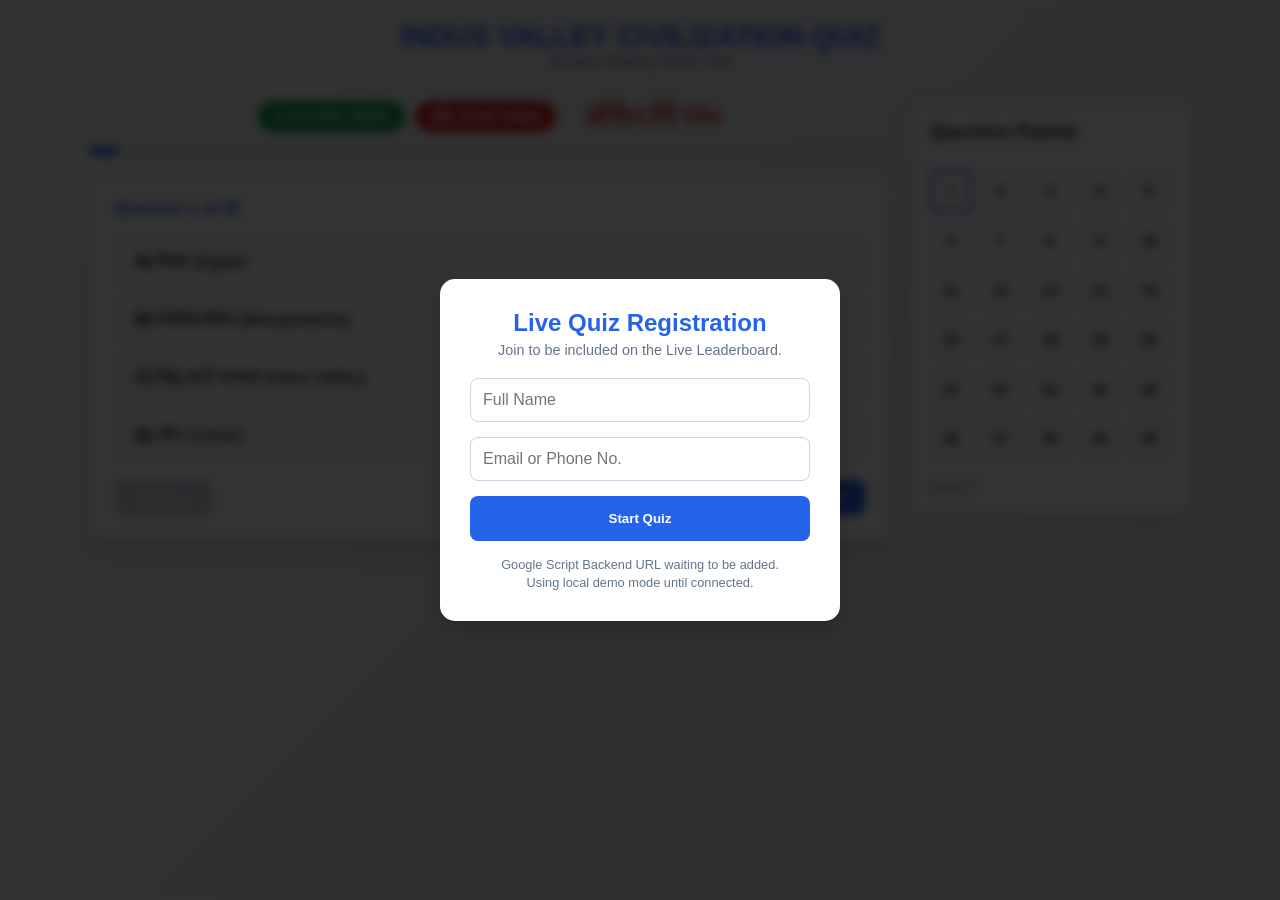
==== ivc-quiz.html @ 64848a7a "Add files via upload" ====
﻿<!DOCTYPE html>
<html lang="en">

<head>
    <meta charset="UTF-8">
    <meta name="viewport" content="width=device-width, initial-scale=1.0">
    <title>Indus Valley Civilization Quiz</title>
    <style>
        :root {
            --primary: #2563eb;
            --primary-dark: #1e40af;
            --success: #16a34a;
            --danger: #dc2626;
            --bg-gradient: linear-gradient(135deg, #f8fafc 0%, #e2e8f0 100%);
            --card-bg: #ffffff;
            --text-main: #1e293b;
            --text-muted: #64748b;
        }

        * {
            box-sizing: border-box;
            margin: 0;
            padding: 0;
            font-family: 'Segoe UI', sans-serif;
        }

        body {
            background: var(--bg-gradient);
            min-height: 100vh;
            display: flex;
            flex-direction: column;
            align-items: center;
            padding: 20px;
            color: var(--text-main);
        }

        header {
            text-align: center;
            margin-bottom: 20px;
            width: 100%;
            max-width: 1100px;
        }

        h1 {
            color: var(--primary);
            font-size: 1.8rem;
            text-transform: uppercase;
        }

        .subtitle {
            color: var(--text-muted);
            font-size: 1rem;
            margin-bottom: 10px;
        }

        /* Main Layout */
        .main-wrapper {
            display: flex;
            gap: 20px;
            width: 100%;
            max-width: 1200px;
            flex-wrap: wrap;
            justify-content: center;
        }

        /* Quiz Section */
        .quiz-section {
            flex: 1;
            min-width: 350px;
            max-width: 800px;
        }

        /* Right Palette Section */
        .palette-section {
            width: 280px;
            background: var(--card-bg);
            border-radius: 15px;
            padding: 20px;
            box-shadow: 0 4px 15px rgba(0, 0, 0, 0.1);
            height: fit-content;
        }

        .palette-grid {
            display: grid;
            grid-template-columns: repeat(5, 1fr);
            gap: 8px;
            margin-top: 15px;
        }

        .palette-btn {
            aspect-ratio: 1;
            border: 1px solid #e2e8f0;
            background: #f8fafc;
            border-radius: 6px;
            cursor: pointer;
            font-size: 0.8rem;
            font-weight: bold;
            display: flex;
            align-items: center;
            justify-content: center;
        }

        .palette-btn.active {
            border: 2px solid var(--primary);
            color: var(--primary);
        }

        .palette-btn.visited {
            background: #e2e8f0;
        }

        .palette-btn.correct {
            background: var(--success);
            color: white;
            border: none;
        }

        .palette-btn.wrong {
            background: var(--danger);
            color: white;
            border: none;
        }

        /* Timer Controls */
        .timer-controls {
            display: flex;
            gap: 10px;
            justify-content: center;
            margin-bottom: 15px;
        }

        .control-btn {
            padding: 8px 16px;
            border-radius: 20px;
            border: none;
            cursor: pointer;
            font-weight: bold;
            color: white;
            transition: opacity 0.2s;
        }

        .btn-start {
            background: var(--success);
        }

        .btn-stop {
            background: var(--danger);
        }

        /* Card Styles */
        .quiz-card {
            background: var(--card-bg);
            border-radius: 15px;
            box-shadow: 0 10px 25px rgba(0, 0, 0, 0.1);
            padding: 25px;
            margin-bottom: 20px;
        }

        .progress-bar {
            height: 8px;
            background: #e2e8f0;
            border-radius: 4px;
            margin-bottom: 20px;
            overflow: hidden;
        }

        #progress-fill {
            height: 100%;
            background: var(--primary);
            width: 0%;
            transition: 0.3s;
        }

        .question-hindi {
            font-size: 1.3rem;
            margin-bottom: 10px;
            line-height: 1.4;
        }

        .question-english {
            font-size: 1rem;
            color: var(--text-muted);
            font-style: italic;
            margin-bottom: 20px;
        }

        .options-grid {
            display: grid;
            gap: 10px;
        }

        .option-btn {
            background: #f8fafc;
            border: 2px solid #e2e8f0;
            padding: 12px 18px;
            border-radius: 10px;
            cursor: pointer;
            text-align: left;
            font-size: 1.05rem;
            transition: 0.2s;
        }

        .option-btn:hover:not(:disabled) {
            border-color: var(--primary);
            background: #eff6ff;
        }

        .option-btn.correct {
            background: #dcfce7 !important;
            border-color: var(--success) !important;
        }

        .option-btn.wrong {
            background: #fee2e2 !important;
            border-color: var(--danger) !important;
        }

        #explanation {
            margin-top: 20px;
            padding: 15px;
            background: #f0f7ff;
            border-left: 4px solid var(--primary);
            display: none;
            animation: fadeIn 0.4s;
        }

        .nav-footer {
            display: flex;
            justify-content: space-between;
            margin-top: 20px;
        }

        .nav-btn {
            padding: 10px 20px;
            border: none;
            border-radius: 8px;
            background: var(--primary);
            color: white;
            cursor: pointer;
            font-weight: bold;
        }

        .nav-btn:disabled {
            background: #cbd5e1;
            cursor: not-allowed;
        }

        @keyframes fadeIn {
            from {
                opacity: 0;
            }

            to {
                opacity: 1;
            }
        }

        #result-screen {
            display: none;
            text-align: center;
        }

        /* Registration Overlay & Leaderboard Styles */
        .registration-overlay {
            position: fixed;
            top: 0;
            left: 0;
            width: 100%;
            height: 100%;
            background: rgba(0, 0, 0, 0.8);
            backdrop-filter: blur(5px);
            display: flex;
            align-items: center;
            justify-content: center;
            z-index: 1000;
            transition: opacity 0.3s;
        }

        .registration-box {
            background: var(--card-bg);
            padding: 30px;
            border-radius: 15px;
            width: 90%;
            max-width: 400px;
            text-align: center;
            box-shadow: 0 10px 25px rgba(0, 0, 0, 0.2);
        }

        .registration-box input {
            width: 100%;
            padding: 12px;
            margin-bottom: 15px;
            border: 1px solid #cbd5e1;
            border-radius: 8px;
            font-size: 1rem;
            color: var(--text-main);
        }

        .registration-box input:focus {
            outline: none;
            border-color: var(--primary);
        }

        .lb-container {
            margin-top: 30px;
            text-align: left;
            border-top: 2px solid #e2e8f0;
            padding-top: 20px;
        }

        .lb-item {
            display: flex;
            justify-content: space-between;
            padding: 10px;
            border-bottom: 1px solid #f1f5f9;
        }

        .lb-item:nth-child(even) {
            background: #f8fafc;
        }

        .rank-1 {
            font-weight: bold;
            color: #fbbf24;
        }

        /* Gold */
        .rank-2 {
            font-weight: bold;
            color: #94a3b8;
        }

        /* Silver */
        .rank-3 {
            font-weight: bold;
            color: #b45309;
        }

        /* Bronze */
    </style>
</head>

<body>
    <div id="registration-overlay" class="registration-overlay">
        <div class="registration-box">
            <h2 style="color: var(--primary); margin-bottom: 5px;">Live Quiz Registration</h2>
            <p style="color: var(--text-muted); margin-bottom: 20px; font-size: 0.9rem;">Join to be included on the Live
                Leaderboard.</p>
            <form id="reg-form">
                <input type="text" id="reg-name" placeholder="Full Name" required>
                <input type="text" id="reg-contact" placeholder="Email or Phone No." required>
                <button type="submit" id="reg-submit" class="nav-btn" style="width: 100%; height: 45px;">Start
                    Quiz</button>
            </form>
            <div id="reg-loader" style="display: none; margin-top: 15px; color: var(--primary); font-weight: bold;">
                Connecting to database... â³</div>
            <div id="reg-error" style="color: var(--danger); margin-top: 10px; display: none;">Error registering. Try
                again.</div>
            <p style="font-size: 0.8rem; color: var(--text-muted); margin-top: 15px; line-height: 1.4;">Google Script
                Backend URL waiting to be added.<br>Using local demo mode until connected.</p>
        </div>
    </div>
    <header>
        <h1>Indus Valley Civilization Quiz</h1>
        <div class="subtitle">Ancient History Mock Test</div>
    </header>

    <div class="main-wrapper">
        <div class="quiz-section">
            <div class="timer-controls">
                <button class="control-btn btn-start" onclick="startTimer()">â–¶ START TIMER</button>
                <button class="control-btn btn-stop" onclick="stopTimer()">â¸ STOP TIMER</button>
                <div style="font-size: 1.5rem; font-weight: bold; margin-left: 20px; color: var(--danger);">
                    â±ï¸ <span id="timer-sec">15</span>s
                </div>
            </div>

            <div class="progress-bar">
                <div id="progress-fill"></div>
            </div>

            <div class="quiz-card" id="quiz-box">
                <div style="font-weight: bold; color: var(--primary); margin-bottom: 10px;" id="q-count">Question 1 of
                    40</div>
                <div class="question-hindi" id="q-hindi"></div>
                <div class="question-english" id="q-english"></div>

                <div class="options-grid" id="options-box"></div>

                <div id="explanation">
                    <strong>Explanation:</strong>
                    <p id="exp-text" style="margin-top: 5px;"></p>
                </div>

                <div class="nav-footer">
                    <button class="nav-btn" id="prev-btn" onclick="prevQ()">Previous</button>
                    <button class="nav-btn" id="next-btn" onclick="nextQ()">Next</button>
                </div>
            </div>

            <div class="quiz-card" id="result-screen">
                <h2>Quiz Completed!</h2>
                <h1 style="font-size: 4rem; margin: 20px 0; color: var(--primary);" id="final-score">0 / 40</h1>
                <p>Total Questions: 40</p>

                <div class="lb-container">
                    <h3 style="margin-bottom: 15px; text-align: center; color: var(--text-main);">ðŸ† Live Leaderboard
                    </h3>
                    <div id="lb-loading"
                        style="text-align: center; color: var(--text-muted); padding: 10px; display: none;">Fetching
                        scores... â³</div>
                    <div id="lb-list"></div>
                </div>

                <button class="nav-btn" style="margin-top: 25px; width: 100%;" onclick="location.reload()">Restart
                    Quiz</button>
            </div>
        </div>

        <div class="palette-section">
            <h3 style="border-bottom: 2px solid #eee; padding-bottom: 10px;">Question Palette</h3>
            <div class="palette-grid" id="palette"></div>
            <div style="margin-top: 20px; font-size: 0.8rem; color: var(--text-muted);">
                <p>Score: <span id="live-score">0</span></p>
            </div>
        </div>
    </div>

    <script>
        // Data truncated for brevity in code view but included in the logic
        const questions = [
    {
        "qH": "",
        "qE": "",
        "opt": [
            "मिस्र (Egypt)",
            "मेसोपोटामिया (Mesopotamia)",
            "सिंधु घाटी सभ्यता (Indus Valley)",
            "चीन (China)"
        ],
        "ans": 2,
        "exp": ""
    },
    {
        "qH": "",
        "qE": "",
        "opt": [
            "रजत (Silver)",
            "टिन (Tin)",
            "स्वर्ण (Gold)",
            "कांस्य (Bronze)"
        ],
        "ans": 3,
        "exp": ""
    },
    {
        "qH": "",
        "qE": "",
        "opt": [
            "1926",
            "1932",
            "1921",
            "1905"
        ],
        "ans": 2,
        "exp": ""
    },
    {
        "qH": "",
        "qE": "",
        "opt": [
            "सर जॉन मार्शल",
            "आर. डी. बनर्जी",
            "ए. कनिंघम",
            "दयाराम साहनी"
        ],
        "ans": 3,
        "exp": ""
    },
    {
        "qH": "",
        "qE": "",
        "opt": [
            "लोथल (Lothal)",
            "मोहनजोदड़ो (Mohenjo-Daro)",
            "चन्हुदड़ो (Chanhudaro)",
            "हड़प्पा (Harappa)"
        ],
        "ans": 3,
        "exp": ""
    },
    {
        "qH": "",
        "qE": "",
        "opt": [
            "रेगिस्तान का टीला",
            "नदीमुख-भूमि का टीला",
            "मृतकों का टीला",
            "जीवन का टीला"
        ],
        "ans": 2,
        "exp": ""
    },
    {
        "qH": "",
        "qE": "",
        "opt": [
            "मोहनजोदड़ो",
            "लोथल",
            "धोलावीरा",
            "कालीबंगा"
        ],
        "ans": 0,
        "exp": ""
    },
    {
        "qH": "",
        "qE": "",
        "opt": [
            "चट्टान कटौती की वस्तुकला",
            "बंदरगाह",
            "कपास की खेती",
            "मिट्टी के पात्र"
        ],
        "ans": 3,
        "exp": ""
    },
    {
        "qH": "",
        "qE": "",
        "opt": [
            "चन्हूदड़ों",
            "कालीबंगा",
            "हड़प्पा",
            "मोहनजोदड़ों"
        ],
        "ans": 1,
        "exp": ""
    },
    {
        "qH": "",
        "qE": "",
        "opt": [
            "कालीबंगन",
            "हड़प्पा",
            "मोहनजोदड़ो",
            "चन्हुदड़ो"
        ],
        "ans": 3,
        "exp": ""
    },
    {
        "qH": "",
        "qE": "",
        "opt": [
            "चन्हूदड़ो",
            "धोलावीरा",
            "लोथल",
            "कालीबंगा"
        ],
        "ans": 2,
        "exp": ""
    },
    {
        "qH": "",
        "qE": "",
        "opt": [
            "साबरमती",
            "कृष्णा",
            "पेरियार",
            "नर्मदा"
        ],
        "ans": 0,
        "exp": ""
    },
    {
        "qH": "",
        "qE": "",
        "opt": [
            "चार (Four)",
            "दो (Two)",
            "पाँच (Five)",
            "तीन (Three)"
        ],
        "ans": 3,
        "exp": ""
    },
    {
        "qH": "",
        "qE": "",
        "opt": [
            "चट्टान से निर्मित स्थापत्य",
            "बंदरगाह",
            "जल संरक्षण",
            "मिट्टी के पात्र"
        ],
        "ans": 2,
        "exp": ""
    },
    {
        "qH": "",
        "qE": "",
        "opt": [
            "लोथल",
            "बनवाली",
            "कश्मीर",
            "अमृणाल"
        ],
        "ans": 1,
        "exp": ""
    },
    {
        "qH": "",
        "qE": "",
        "opt": [
            "भैंस (Buffalo)",
            "भेड़ (Sheep)",
            "गाय (Cow)",
            "सूअर (Pig)"
        ],
        "ans": 2,
        "exp": ""
    },
    {
        "qH": "",
        "qE": "",
        "opt": [
            "राणा घुंडई",
            "बुर्ज़होम",
            "मेहरगढ़",
            "पलवोय"
        ],
        "ans": 1,
        "exp": ""
    },
    {
        "qH": "",
        "qE": "",
        "opt": [
            "बालाकोट",
            "कालीबंगन",
            "नागेश्वर",
            "शोरतुगई"
        ],
        "ans": 3,
        "exp": ""
    },
    {
        "qH": "",
        "qE": "",
        "opt": [
            "ईंटों (Bricks)",
            "सिलखड़ी (Steatite)",
            "पीतल (Brass)",
            "ग्रेनाइट (Granite)"
        ],
        "ans": 1,
        "exp": ""
    },
    {
        "qH": "",
        "qE": "",
        "opt": [
            "मेसोपोटामियाई सभ्यता",
            "सिंधु घाटी सभ्यता",
            "फारस सभ्यता",
            "मिस्त्र सभ्यता"
        ],
        "ans": 1,
        "exp": ""
    },
    {
        "qH": "",
        "qE": "",
        "opt": [
            "विष्णु",
            "पशुपति",
            "इंद्र",
            "ब्रह्मा"
        ],
        "ans": 1,
        "exp": ""
    },
    {
        "qH": "",
        "qE": "",
        "opt": [
            "ग्रामीण",
            "शहरी",
            "खानाबदोश",
            "जनजातीय"
        ],
        "ans": 1,
        "exp": ""
    },
    {
        "qH": "",
        "qE": "",
        "opt": [
            "ईंट (Brick)",
            "बाँस (Bamboo)",
            "पत्थर (Stone)",
            "लकड़ी (Wood)"
        ],
        "ans": 0,
        "exp": ""
    },
    {
        "qH": "",
        "qE": "",
        "opt": [
            "मिस्त्री सभ्यता",
            "सिंधु घाटी सभ्यता",
            "चीनी सभ्यता",
            "मेसोपोटामिया सभ्यता"
        ],
        "ans": 1,
        "exp": ""
    },
    {
        "qH": "",
        "qE": "",
        "opt": [
            "सोना (Gold)",
            "तांबा (Copper)",
            "चांदी (Silver)",
            "लोहा (Iron)"
        ],
        "ans": 3,
        "exp": ""
    },
    {
        "qH": "",
        "qE": "",
        "opt": [
            "व्यापार",
            "पशुपालन",
            "शिकार",
            "कृषि"
        ],
        "ans": 3,
        "exp": ""
    },
    {
        "qH": "",
        "qE": "",
        "opt": [
            "चन्हूदड़ो",
            "मोहनजोदड़ो",
            "लोथल",
            "कालीबंगा"
        ],
        "ans": 2,
        "exp": ""
    },
    {
        "qH": "",
        "qE": "",
        "opt": [
            "मोहनजोदड़ो",
            "हड़प्पा",
            "चन्हुदाड़ो",
            "लोथल"
        ],
        "ans": 3,
        "exp": ""
    },
    {
        "qH": "",
        "qE": "",
        "opt": [
            "सोतका कोह",
            "सुत्कगेंडोर",
            "सुरकोटदा",
            "रंगपुर"
        ],
        "ans": 2,
        "exp": ""
    },
    {
        "qH": "",
        "qE": "",
        "opt": [
            "राखीगढ़ी",
            "कालीबंगा",
            "लोथल",
            "धोलावीरा"
        ],
        "ans": 0,
        "exp": ""
    }
];

        let cur = 0;
        let score = 0;
        let timer;
        let timeLeft = 15;
        let answered = new Array(questions.length).fill(null);

        function initPalette() {
            const palette = document.getElementById('palette');
            palette.innerHTML = '';
            questions.forEach((_, i) => {
                const btn = document.createElement('button');
                btn.className = 'palette-btn';
                btn.id = `pal-${i}`;
                btn.textContent = i + 1;
                btn.onclick = () => jumpTo(i);
                palette.appendChild(btn);
            });
        }

        function jumpTo(i) {
            cur = i;
            loadQ();
        }

        function loadQ() {
            stopTimer();
            timeLeft = 15;
            document.getElementById('timer-sec').textContent = timeLeft;

            const q = questions[cur];
            document.getElementById('q-count').textContent = `Question ${cur + 1} of ${questions.length}`;
            document.getElementById('q-hindi').textContent = q.qH;
            document.getElementById('q-english').textContent = q.qE;
            document.getElementById('progress-fill').style.width = `${((cur + 1) / questions.length) * 100}%`;

            const box = document.getElementById('options-box');
            box.innerHTML = '';
            q.opt.forEach((o, i) => {
                const b = document.createElement('button');
                b.className = 'option-btn';
                if (answered[cur] !== null) {
                    if (i === q.ans) b.classList.add('correct');
                    if (answered[cur] === i && i !== q.ans) b.classList.add('wrong');
                    b.disabled = true;
                }
                b.innerHTML = `<b>${String.fromCharCode(65 + i)})</b> ${o}`;
                b.onclick = () => select(i);
                box.appendChild(b);
            });

            const exp = document.getElementById('explanation');
            if (answered[cur] !== null) {
                exp.style.display = 'block';
                document.getElementById('exp-text').textContent = q.exp;
            } else {
                exp.style.display = 'none';
            }

            // Update Palette
            document.querySelectorAll('.palette-btn').forEach(b => b.classList.remove('active'));
            document.getElementById(`pal-${cur}`).classList.add('active');

            document.getElementById('prev-btn').disabled = cur === 0;
            document.getElementById('next-btn').textContent = cur === questions.length - 1 ? "Finish" : "Next";
        }

        function select(idx) {
            if (answered[cur] !== null) return;
            stopTimer();
            answered[cur] = idx;
            const q = questions[cur];
            const pBtn = document.getElementById(`pal-${cur}`);

            if (idx === q.ans) {
                score++;
                pBtn.classList.add('correct');
            } else {
                pBtn.classList.add('wrong');
            }
            document.getElementById('live-score').textContent = score;
            loadQ();
        }

        function startTimer() {
            if (answered[cur] !== null) return;
            clearInterval(timer);
            timer = setInterval(() => {
                timeLeft--;
                document.getElementById('timer-sec').textContent = timeLeft;
                if (timeLeft <= 0) {
                    stopTimer();
                    select(-1); // Mark as wrong/missed
                }
            }, 1000);
        }

        function stopTimer() { clearInterval(timer); }

        function nextQ() {
            if (cur < questions.length - 1) { cur++; loadQ(); }
            else { showResult(); }
        }

        function prevQ() { if (cur > 0) { cur--; loadQ(); } }

        function showResult() {
            document.getElementById('quiz-box').style.display = 'none';
            const rs = document.getElementById('result-screen');
            rs.style.display = 'block';
            document.getElementById('final-score').textContent = `${score} / 40`;

            const lbLoading = document.getElementById('lb-loading');
            lbLoading.style.display = 'block';

            if (studentId === 'demo-id' || SCRIPT_URL === 'YOUR_GOOGLE_APPS_SCRIPT_URL_HERE') {
                setTimeout(() => {
                    const currentScore = { name: document.getElementById('reg-name').value || 'You', score: score };
                    let mockData = [
                        { name: 'Demo Hero', score: 39 },
                        { name: 'Om Kumar', score: 36 },
                        { name: 'Test Student', score: 30 },
                        currentScore
                    ];
                    // sort by score descending
                    mockData.sort((a, b) => b.score - a.score);
                    // take top 10
                    renderLeaderboard(mockData.slice(0, 10));
                }, 1000);
            } else if (studentId) {
                fetch(SCRIPT_URL, {
                    method: 'POST',
                    body: JSON.stringify({ action: 'submitScore', id: studentId, score: score })
                }).then(() => fetchLeaderboard())
                    .catch(e => { console.error(e); lbLoading.innerText = 'Failed to load leaderboard.'; });
            }
        }

        function fetchLeaderboard() {
            fetch(SCRIPT_URL + '?quizName=' + encodeURIComponent(QUIZ_NAME))
                .then(r => r.json())
                .then(data => renderLeaderboard(data))
                .catch(e => { console.error(e); document.getElementById('lb-loading').innerText = 'Failed to load leaderboard.'; });
        }

        function renderLeaderboard(data) {
            document.getElementById('lb-loading').style.display = 'none';
            const lbList = document.getElementById('lb-list');
            lbList.innerHTML = '';
            if (!data || data.length === 0) { lbList.innerHTML = '<p style="text-align: center;">No scores yet.</p>'; return; }
            data.forEach((entry, i) => {
                let rClass = '';
                if (i === 0) rClass = 'rank-1'; else if (i === 1) rClass = 'rank-2'; else if (i === 2) rClass = 'rank-3';
                lbList.innerHTML += `<div class="lb-item"><span class="${rClass}">#${i + 1} ${entry.name}</span><span style="font-weight:bold;">${entry.score} pts</span></div>`;
            });
        }

        // --- Live Quiz Registration Logic ---
        const SCRIPT_URL = 'https://script.google.com/macros/s/AKfycbzKp_hbUcFmKuAFl3GdkvnzGAeYvP-SQ3fKAm7yJKqJoKYGisjvxSsq9elpdS0izyPEXA/exec';
        const QUIZ_NAME = 'Indus Valley Civilization Quiz';
        let studentId = null;

        document.getElementById('reg-form').addEventListener('submit', function (e) {
            e.preventDefault();
            const name = document.getElementById('reg-name').value;
            const contact = document.getElementById('reg-contact').value;
            const btn = document.getElementById('reg-submit');

            if (SCRIPT_URL === 'YOUR_GOOGLE_APPS_SCRIPT_URL_HERE') {
                studentId = 'demo-id';
                document.getElementById('registration-overlay').style.display = 'none';
                return;
            }

            btn.disabled = true;
            document.getElementById('reg-loader').style.display = 'block';
            document.getElementById('reg-error').style.display = 'none';

            fetch(SCRIPT_URL, {
                method: 'POST',
                body: JSON.stringify({ action: 'register', quizName: QUIZ_NAME, name: name, contact: contact })
            }).then(r => r.json()).then(data => {
                if (data.status === 'success') {
                    studentId = data.id;
                    document.getElementById('registration-overlay').style.display = 'none';
                } else {
                    throw new Error('Server error');
                }
            }).catch(err => {
                document.getElementById('reg-error').style.display = 'block';
                btn.disabled = false;
                document.getElementById('reg-loader').style.display = 'none';
            });
        });

        initPalette();
        loadQ();
    </script>
</body>

</html>
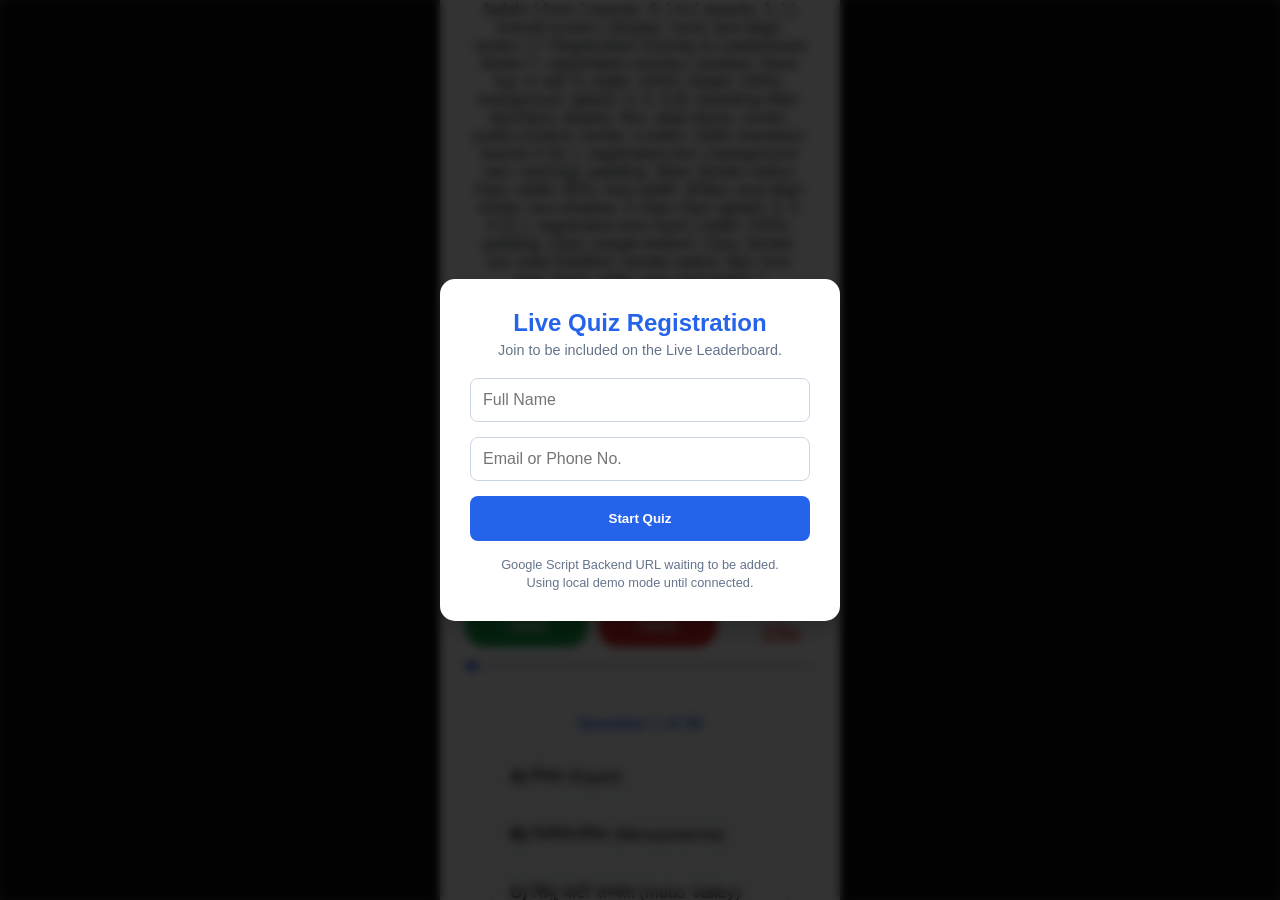
==== commit 3a1a6b73: "Add files via upload" ====
--- a/ivc-quiz.html
+++ b/ivc-quiz.html
@@ -1,4 +1,4 @@
-﻿<!DOCTYPE html>
+<!DOCTYPE html>
 <html lang="en">
 
 <head>
@@ -347,87 +347,282 @@
             <p style="color: var(--text-muted); margin-bottom: 20px; font-size: 0.9rem;">Join to be included on the Live
                 Leaderboard.</p>
             <form id="reg-form">
-                <input type="text" id="reg-name" placeholder="Full Name" required>
-                <input type="text" id="reg-contact" placeholder="Email or Phone No." required>
-                <button type="submit" id="reg-submit" class="nav-btn" style="width: 100%; height: 45px;">Start
-                    Quiz</button>
-            </form>
-            <div id="reg-loader" style="display: none; margin-top: 15px; color: var(--primary); font-weight: bold;">
-                Connecting to database... â³</div>
-            <div id="reg-error" style="color: var(--danger); margin-top: 10px; display: none;">Error registering. Try
-                again.</div>
-            <p style="font-size: 0.8rem; color: var(--text-muted); margin-top: 15px; line-height: 1.4;">Google Script
-                Backend URL waiting to be added.<br>Using local demo mode until connected.</p>
-        </div>
-    </div>
-    <header>
-        <h1>Indus Valley Civilization Quiz</h1>
-        <div class="subtitle">Ancient History Mock Test</div>
-    </header>
-
-    <div class="main-wrapper">
-        <div class="quiz-section">
-            <div class="timer-controls">
-                <button class="control-btn btn-start" onclick="startTimer()">â–¶ START TIMER</button>
-                <button class="control-btn btn-stop" onclick="stopTimer()">â¸ STOP TIMER</button>
-                <div style="font-size: 1.5rem; font-weight: bold; margin-left: 20px; color: var(--danger);">
-                    â±ï¸ <span id="timer-sec">15</span>s
-                </div>
-            </div>
-
-            <div class="progress-bar">
-                <div id="progress-fill"></div>
-            </div>
-
-            <div class="quiz-card" id="quiz-box">
-                <div style="font-weight: bold; color: var(--primary); margin-bottom: 10px;" id="q-count">Question 1 of
-                    40</div>
-                <div class="question-hindi" id="q-hindi"></div>
-                <div class="question-english" id="q-english"></div>
-
-                <div class="options-grid" id="options-box"></div>
-
-                <div id="explanation">
-                    <strong>Explanation:</strong>
-                    <p id="exp-text" style="margin-top: 5px;"></p>
-                </div>
-
-                <div class="nav-footer">
-                    <button class="nav-btn" id="prev-btn" onclick="prevQ()">Previous</button>
-                    <button class="nav-btn" id="next-btn" onclick="nextQ()">Next</button>
-                </div>
-            </div>
-
-            <div class="quiz-card" id="result-screen">
-                <h2>Quiz Completed!</h2>
-                <h1 style="font-size: 4rem; margin: 20px 0; color: var(--primary);" id="final-score">0 / 40</h1>
-                <p>Total Questions: 40</p>
-
-                <div class="lb-container">
-                    <h3 style="margin-bottom: 15px; text-align: center; color: var(--text-main);">ðŸ† Live Leaderboard
-                    </h3>
-                    <div id="lb-loading"
-                        style="text-align: center; color: var(--text-muted); padding: 10px; display: none;">Fetching
-                        scores... â³</div>
-                    <div id="lb-list"></div>
-                </div>
-
-                <button class="nav-btn" style="margin-top: 25px; width: 100%;" onclick="location.reload()">Restart
-                    Quiz</button>
-            </div>
-        </div>
-
-        <div class="palette-section">
-            <h3 style="border-bottom: 2px solid #eee; padding-bottom: 10px;">Question Palette</h3>
-            <div class="palette-grid" id="palette"></div>
-            <div style="margin-top: 20px; font-size: 0.8rem; color: var(--text-muted);">
-                <p>Score: <span id="live-score">0</span></p>
-            </div>
-        </div>
-    </div>
-
-    <script>
-        // Data truncated for brevity in code view but included in the logic
+            padding: 25px;
+            margin-bottom: 20px;
+        }
+
+        .progress-bar {
+            height: 8px;
+            background: #e2e8f0;
+            border-radius: 4px;
+            margin-bottom: 20px;
+            overflow: hidden;
+        }
+
+        #progress-fill {
+            height: 100%;
+            background: var(--primary);
+            width: 0%;
+            transition: 0.3s;
+        }
+
+        .question-hindi {
+            font-size: 1.3rem;
+            margin-bottom: 10px;
+            line-height: 1.4;
+        }
+
+        .question-english {
+            font-size: 1rem;
+            color: var(--text-muted);
+            font-style: italic;
+            margin-bottom: 20px;
+        }
+
+        .options-grid {
+            display: grid;
+            gap: 10px;
+        }
+
+        .option-btn {
+            background: #f8fafc;
+            border: 2px solid #e2e8f0;
+            padding: 12px 18px;
+            border-radius: 10px;
+            cursor: pointer;
+            text-align: left;
+            font-size: 1.05rem;
+            transition: 0.2s;
+        }
+
+        .option-btn:hover:not(:disabled) {
+            border-color: var(--primary);
+            background: #eff6ff;
+        }
+
+        .option-btn.correct {
+            background: #dcfce7 !important;
+            border-color: var(--success) !important;
+        }
+
+        .option-btn.wrong {
+            background: #fee2e2 !important;
+            border-color: var(--danger) !important;
+        }
+
+        #explanation {
+            margin-top: 20px;
+            padding: 15px;
+            background: #f0f7ff;
+            border-left: 4px solid var(--primary);
+            display: none;
+            animation: fadeIn 0.4s;
+        }
+
+        .nav-footer {
+            display: flex;
+            justify-content: space-between;
+            margin-top: 20px;
+        }
+
+        .nav-btn {
+            padding: 10px 20px;
+            border: none;
+            border-radius: 8px;
+            background: var(--primary);
+            color: white;
+            cursor: pointer;
+            font-weight: bold;
+        }
+
+        .nav-btn:disabled {
+            background: #cbd5e1;
+            cursor: not-allowed;
+        }
+
+        @keyframes fadeIn {
+            from {
+                opacity: 0;
+            }
+
+            to {
+                opacity: 1;
+            }
+        }
+
+        #result-screen {
+            display: none;
+            text-align: center;
+        }
+
+        /* Registration Overlay & Leaderboard Styles */
+        .registration-overlay {
+            position: fixed;
+            top: 0;
+            left: 0;
+            width: 100%;
+            height: 100%;
+            background: rgba(0, 0, 0, 0.8);
+            backdrop-filter: blur(5px);
+            display: flex;
+            align-items: center;
+            justify-content: center;
+            z-index: 1000;
+            transition: opacity 0.3s;
+        }
+
+        .registration-box {
+            background: var(--card-bg);
+            padding: 30px;
+            border-radius: 15px;
+            width: 90%;
+            max-width: 400px;
+            text-align: center;
+            box-shadow: 0 10px 25px rgba(0, 0, 0, 0.2);
+        }
+
+        .registration-box input {
+            width: 100%;
+            padding: 12px;
+            margin-bottom: 15px;
+            border: 1px solid #cbd5e1;
+            border-radius: 8px;
+            font-size: 1rem;
+            color: var(--text-main);
+        }
+
+        .registration-box input:focus {
+            outline: none;
+            border-color: var(--primary);
+        }
+
+        .lb-container {
+            margin-top: 30px;
+            text-align: left;
+            border-top: 2px solid #e2e8f0;
+            padding-top: 20px;
+        }
+
+        .lb-item {
+            display: flex;
+            justify-content: space-between;
+            padding: 10px;
+            border-bottom: 1px solid #f1f5f9;
+        }
+
+        .lb-item:nth-child(even) {
+            background: #f8fafc;
+        }
+
+        .rank-1 {
+            font-weight: bold;
+            color: #fbbf24;
+        }
+
+        /* Gold */
+        .rank-2 {
+            font-weight: bold;
+            color: #94a3b8;
+        }
+
+        /* Silver */
+        .rank-3 {
+            font-weight: bold;
+            color: #b45309;
+        }
+
+        /* Bronze */
+    </style>
+</head>
+
+<body>
+    <div id="registration-overlay" class="registration-overlay">
+        <div class="registration-box">
+            <h2 style="color: var(--primary); margin-bottom: 5px;">Live Quiz Registration</h2>
+            <p style="color: var(--text-muted); margin-bottom: 20px; font-size: 0.9rem;">Join to be included on the Live
+                Leaderboard.</p>
+            <form id="reg-form">
+                <input type="text" id="reg-name" placeholder="Full Name" required>
+                <input type="text" id="reg-contact" placeholder="Email or Phone No." required>
+                <button type="submit" id="reg-submit" class="nav-btn" style="width: 100%; height: 45px;">Start
+                    Quiz</button>
+            </form>
+            <div id="reg-loader" style="display: none; margin-top: 15px; color: var(--primary); font-weight: bold;">
+                Connecting to database... ⏳</div>
+            <div id="reg-error" style="color: var(--danger); margin-top: 10px; display: none;">Error registering. Try
+                again.</div>
+            <p style="font-size: 0.8rem; color: var(--text-muted); margin-top: 15px; line-height: 1.4;">Google Script
+                Backend URL waiting to be added.<br>Using local demo mode until connected.</p>
+        </div>
+    </div>
+    <header>
+        <h1>Indus Valley Civilization Quiz</h1>
+        <div class="subtitle">Ancient History Mock Test</div>
+    </header>
+
+    <div class="main-wrapper">
+        <div class="quiz-section">
+            <div class="timer-controls">
+                <button class="control-btn btn-start" onclick="startTimer()">▶ START TIMER</button>
+                <button class="control-btn btn-stop" onclick="stopTimer()">⏹ STOP TIMER</button>
+                <div style="font-size: 1.5rem; font-weight: bold; margin-left: 20px; color: var(--danger);">
+                    ⏱️ <span id="timer-sec">15</span>s
+                </div>
+            </div>
+
+            <div class="progress-bar">
+                <div id="progress-fill"></div>
+            </div>
+
+            <div class="quiz-card" id="quiz-box">
+                <div style="font-weight: bold; color: var(--primary); margin-bottom: 10px;" id="q-count">Question 1 of
+                    40</div>
+                <div class="question-hindi" id="q-hindi"></div>
+                <div class="question-english" id="q-english"></div>
+
+                <div class="options-grid" id="options-box"></div>
+
+                <div id="explanation">
+                    <strong>Explanation:</strong>
+                    <p id="exp-text" style="margin-top: 5px;"></p>
+                </div>
+
+                <div class="nav-footer">
+                    <button class="nav-btn" id="prev-btn" onclick="prevQ()">Previous</button>
+                    <button class="nav-btn" id="next-btn" onclick="nextQ()">Next</button>
+                </div>
+            </div>
+
+            <div class="quiz-card" id="result-screen">
+                <h2>Quiz Completed!</h2>
+                <h1 style="font-size: 4rem; margin: 20px 0; color: var(--primary);" id="final-score">0 / 0</h1>
+                <p id="total-text">Total Questions: 0</p>
+
+                <div class="lb-container">
+                    <h3 style="margin-bottom: 15px; text-align: center; color: var(--text-main);">🏆 Live Leaderboard
+                    </h3>
+                    <div id="lb-loading"
+                        style="text-align: center; color: var(--text-muted); padding: 10px; display: none;">Fetching
+                        scores... ⏳</div>
+                    <div id="lb-list"></div>
+                </div>
+
+                <button class="nav-btn" style="margin-top: 25px; width: 100%;" onclick="location.reload()">Restart
+                    Quiz</button>
+            </div>
+        </div>
+
+        <div class="palette-section">
+            <h3 style="border-bottom: 2px solid #eee; padding-bottom: 10px;">Question Palette</h3>
+            <div class="palette-grid" id="palette"></div>
+            <div style="margin-top: 20px; font-size: 0.8rem; color: var(--text-muted);">
+                <p>Score: <span id="live-score">0</span></p>
+            </div>
+        </div>
+    </div>
+
+    <script>
+        // Data truncated for brevity in code view but included in the logic
         const questions = [
     {
         "qH": "",
@@ -789,124 +984,125 @@
         "ans": 0,
         "exp": ""
     }
-];
-
-        let cur = 0;
-        let score = 0;
-        let timer;
-        let timeLeft = 15;
-        let answered = new Array(questions.length).fill(null);
-
-        function initPalette() {
-            const palette = document.getElementById('palette');
-            palette.innerHTML = '';
-            questions.forEach((_, i) => {
-                const btn = document.createElement('button');
-                btn.className = 'palette-btn';
-                btn.id = `pal-${i}`;
-                btn.textContent = i + 1;
-                btn.onclick = () => jumpTo(i);
-                palette.appendChild(btn);
-            });
-        }
-
-        function jumpTo(i) {
-            cur = i;
-            loadQ();
-        }
-
-        function loadQ() {
-            stopTimer();
-            timeLeft = 15;
-            document.getElementById('timer-sec').textContent = timeLeft;
-
-            const q = questions[cur];
-            document.getElementById('q-count').textContent = `Question ${cur + 1} of ${questions.length}`;
-            document.getElementById('q-hindi').textContent = q.qH;
-            document.getElementById('q-english').textContent = q.qE;
-            document.getElementById('progress-fill').style.width = `${((cur + 1) / questions.length) * 100}%`;
-
-            const box = document.getElementById('options-box');
-            box.innerHTML = '';
-            q.opt.forEach((o, i) => {
-                const b = document.createElement('button');
-                b.className = 'option-btn';
-                if (answered[cur] !== null) {
-                    if (i === q.ans) b.classList.add('correct');
-                    if (answered[cur] === i && i !== q.ans) b.classList.add('wrong');
-                    b.disabled = true;
-                }
-                b.innerHTML = `<b>${String.fromCharCode(65 + i)})</b> ${o}`;
-                b.onclick = () => select(i);
-                box.appendChild(b);
-            });
-
-            const exp = document.getElementById('explanation');
-            if (answered[cur] !== null) {
-                exp.style.display = 'block';
-                document.getElementById('exp-text').textContent = q.exp;
-            } else {
-                exp.style.display = 'none';
-            }
-
-            // Update Palette
-            document.querySelectorAll('.palette-btn').forEach(b => b.classList.remove('active'));
-            document.getElementById(`pal-${cur}`).classList.add('active');
-
-            document.getElementById('prev-btn').disabled = cur === 0;
-            document.getElementById('next-btn').textContent = cur === questions.length - 1 ? "Finish" : "Next";
-        }
-
-        function select(idx) {
-            if (answered[cur] !== null) return;
-            stopTimer();
-            answered[cur] = idx;
-            const q = questions[cur];
-            const pBtn = document.getElementById(`pal-${cur}`);
-
-            if (idx === q.ans) {
-                score++;
-                pBtn.classList.add('correct');
-            } else {
-                pBtn.classList.add('wrong');
-            }
-            document.getElementById('live-score').textContent = score;
-            loadQ();
-        }
-
-        function startTimer() {
-            if (answered[cur] !== null) return;
-            clearInterval(timer);
-            timer = setInterval(() => {
-                timeLeft--;
-                document.getElementById('timer-sec').textContent = timeLeft;
-                if (timeLeft <= 0) {
-                    stopTimer();
-                    select(-1); // Mark as wrong/missed
-                }
-            }, 1000);
-        }
-
-        function stopTimer() { clearInterval(timer); }
-
-        function nextQ() {
-            if (cur < questions.length - 1) { cur++; loadQ(); }
-            else { showResult(); }
-        }
-
-        function prevQ() { if (cur > 0) { cur--; loadQ(); } }
-
-        function showResult() {
-            document.getElementById('quiz-box').style.display = 'none';
-            const rs = document.getElementById('result-screen');
-            rs.style.display = 'block';
-            document.getElementById('final-score').textContent = `${score} / 40`;
-
-            const lbLoading = document.getElementById('lb-loading');
-            lbLoading.style.display = 'block';
-
-            if (studentId === 'demo-id' || SCRIPT_URL === 'YOUR_GOOGLE_APPS_SCRIPT_URL_HERE') {
-                setTimeout(() => {
+];
+
+        let cur = 0;
+        let score = 0;
+        let timer;
+        let timeLeft = 15;
+        let answered = new Array(questions.length).fill(null);
+
+        function initPalette() {
+            const palette = document.getElementById('palette');
+            palette.innerHTML = '';
+            questions.forEach((_, i) => {
+                const btn = document.createElement('button');
+                btn.className = 'palette-btn';
+                btn.id = `pal-${i}`;
+                btn.textContent = i + 1;
+                btn.onclick = () => jumpTo(i);
+                palette.appendChild(btn);
+            });
+        }
+
+        function jumpTo(i) {
+            cur = i;
+            loadQ();
+        }
+
+        function loadQ() {
+            stopTimer();
+            timeLeft = 15;
+            document.getElementById('timer-sec').textContent = timeLeft;
+
+            const q = questions[cur];
+            document.getElementById('q-count').textContent = `Question ${cur + 1} of ${questions.length}`;
+            document.getElementById('q-hindi').textContent = q.qH;
+            document.getElementById('q-english').textContent = q.qE;
+            document.getElementById('progress-fill').style.width = `${((cur + 1) / questions.length) * 100}%`;
+
+            const box = document.getElementById('options-box');
+            box.innerHTML = '';
+            q.opt.forEach((o, i) => {
+                const b = document.createElement('button');
+                b.className = 'option-btn';
+                if (answered[cur] !== null) {
+                    if (i === q.ans) b.classList.add('correct');
+                    if (answered[cur] === i && i !== q.ans) b.classList.add('wrong');
+                    b.disabled = true;
+                }
+                b.innerHTML = `<b>${String.fromCharCode(65 + i)})</b> ${o}`;
+                b.onclick = () => select(i);
+                box.appendChild(b);
+            });
+
+            const exp = document.getElementById('explanation');
+            if (answered[cur] !== null) {
+                exp.style.display = 'block';
+                document.getElementById('exp-text').textContent = q.exp;
+            } else {
+                exp.style.display = 'none';
+            }
+
+            // Update Palette
+            document.querySelectorAll('.palette-btn').forEach(b => b.classList.remove('active'));
+            document.getElementById(`pal-${cur}`).classList.add('active');
+
+            document.getElementById('prev-btn').disabled = cur === 0;
+            document.getElementById('next-btn').textContent = cur === questions.length - 1 ? "Finish" : "Next";
+        }
+
+        function select(idx) {
+            if (answered[cur] !== null) return;
+            stopTimer();
+            answered[cur] = idx;
+            const q = questions[cur];
+            const pBtn = document.getElementById(`pal-${cur}`);
+
+            if (idx === q.ans) {
+                score++;
+                pBtn.classList.add('correct');
+            } else {
+                pBtn.classList.add('wrong');
+            }
+            document.getElementById('live-score').textContent = score;
+            loadQ();
+        }
+
+        function startTimer() {
+            if (answered[cur] !== null) return;
+            clearInterval(timer);
+            timer = setInterval(() => {
+                timeLeft--;
+                document.getElementById('timer-sec').textContent = timeLeft;
+                if (timeLeft <= 0) {
+                    stopTimer();
+                    select(-1); // Mark as wrong/missed
+                }
+            }, 1000);
+        }
+
+        function stopTimer() { clearInterval(timer); }
+
+        function nextQ() {
+            if (cur < questions.length - 1) { cur++; loadQ(); }
+            else { showResult(); }
+        }
+
+        function prevQ() { if (cur > 0) { cur--; loadQ(); } }
+
+        function showResult() {
+            document.getElementById('quiz-box').style.display = 'none';
+            const rs = document.getElementById('result-screen');
+            rs.style.display = 'block';
+            document.getElementById('final-score').textContent = `${score} / ${questions.length}`;
+            document.getElementById('total-text').textContent = `Total Questions: ${questions.length}`;
+
+            const lbLoading = document.getElementById('lb-loading');
+            lbLoading.style.display = 'block';
+
+            if (studentId === 'demo-id' || SCRIPT_URL === 'YOUR_GOOGLE_APPS_SCRIPT_URL_HERE') {
+                setTimeout(() => {
                     const currentScore = { name: document.getElementById('reg-name').value || 'You', score: score };
                     let mockData = [
                         { name: 'Demo Hero', score: 39 },
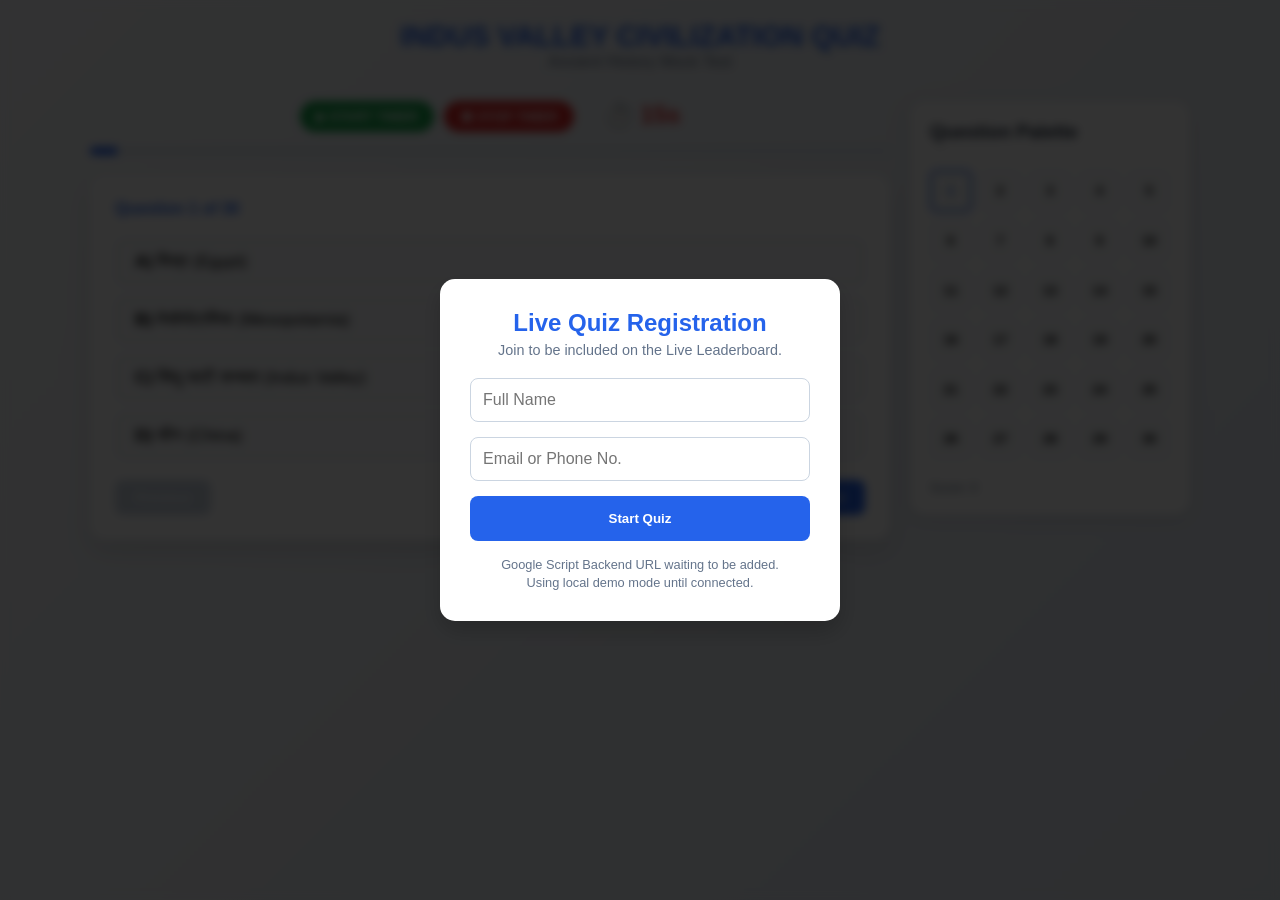
==== commit 23f8858f: "Add files via upload" ====
--- a/ivc-quiz.html
+++ b/ivc-quiz.html
@@ -347,201 +347,6 @@
             <p style="color: var(--text-muted); margin-bottom: 20px; font-size: 0.9rem;">Join to be included on the Live
                 Leaderboard.</p>
             <form id="reg-form">
-            padding: 25px;
-            margin-bottom: 20px;
-        }
-
-        .progress-bar {
-            height: 8px;
-            background: #e2e8f0;
-            border-radius: 4px;
-            margin-bottom: 20px;
-            overflow: hidden;
-        }
-
-        #progress-fill {
-            height: 100%;
-            background: var(--primary);
-            width: 0%;
-            transition: 0.3s;
-        }
-
-        .question-hindi {
-            font-size: 1.3rem;
-            margin-bottom: 10px;
-            line-height: 1.4;
-        }
-
-        .question-english {
-            font-size: 1rem;
-            color: var(--text-muted);
-            font-style: italic;
-            margin-bottom: 20px;
-        }
-
-        .options-grid {
-            display: grid;
-            gap: 10px;
-        }
-
-        .option-btn {
-            background: #f8fafc;
-            border: 2px solid #e2e8f0;
-            padding: 12px 18px;
-            border-radius: 10px;
-            cursor: pointer;
-            text-align: left;
-            font-size: 1.05rem;
-            transition: 0.2s;
-        }
-
-        .option-btn:hover:not(:disabled) {
-            border-color: var(--primary);
-            background: #eff6ff;
-        }
-
-        .option-btn.correct {
-            background: #dcfce7 !important;
-            border-color: var(--success) !important;
-        }
-
-        .option-btn.wrong {
-            background: #fee2e2 !important;
-            border-color: var(--danger) !important;
-        }
-
-        #explanation {
-            margin-top: 20px;
-            padding: 15px;
-            background: #f0f7ff;
-            border-left: 4px solid var(--primary);
-            display: none;
-            animation: fadeIn 0.4s;
-        }
-
-        .nav-footer {
-            display: flex;
-            justify-content: space-between;
-            margin-top: 20px;
-        }
-
-        .nav-btn {
-            padding: 10px 20px;
-            border: none;
-            border-radius: 8px;
-            background: var(--primary);
-            color: white;
-            cursor: pointer;
-            font-weight: bold;
-        }
-
-        .nav-btn:disabled {
-            background: #cbd5e1;
-            cursor: not-allowed;
-        }
-
-        @keyframes fadeIn {
-            from {
-                opacity: 0;
-            }
-
-            to {
-                opacity: 1;
-            }
-        }
-
-        #result-screen {
-            display: none;
-            text-align: center;
-        }
-
-        /* Registration Overlay & Leaderboard Styles */
-        .registration-overlay {
-            position: fixed;
-            top: 0;
-            left: 0;
-            width: 100%;
-            height: 100%;
-            background: rgba(0, 0, 0, 0.8);
-            backdrop-filter: blur(5px);
-            display: flex;
-            align-items: center;
-            justify-content: center;
-            z-index: 1000;
-            transition: opacity 0.3s;
-        }
-
-        .registration-box {
-            background: var(--card-bg);
-            padding: 30px;
-            border-radius: 15px;
-            width: 90%;
-            max-width: 400px;
-            text-align: center;
-            box-shadow: 0 10px 25px rgba(0, 0, 0, 0.2);
-        }
-
-        .registration-box input {
-            width: 100%;
-            padding: 12px;
-            margin-bottom: 15px;
-            border: 1px solid #cbd5e1;
-            border-radius: 8px;
-            font-size: 1rem;
-            color: var(--text-main);
-        }
-
-        .registration-box input:focus {
-            outline: none;
-            border-color: var(--primary);
-        }
-
-        .lb-container {
-            margin-top: 30px;
-            text-align: left;
-            border-top: 2px solid #e2e8f0;
-            padding-top: 20px;
-        }
-
-        .lb-item {
-            display: flex;
-            justify-content: space-between;
-            padding: 10px;
-            border-bottom: 1px solid #f1f5f9;
-        }
-
-        .lb-item:nth-child(even) {
-            background: #f8fafc;
-        }
-
-        .rank-1 {
-            font-weight: bold;
-            color: #fbbf24;
-        }
-
-        /* Gold */
-        .rank-2 {
-            font-weight: bold;
-            color: #94a3b8;
-        }
-
-        /* Silver */
-        .rank-3 {
-            font-weight: bold;
-            color: #b45309;
-        }
-
-        /* Bronze */
-    </style>
-</head>
-
-<body>
-    <div id="registration-overlay" class="registration-overlay">
-        <div class="registration-box">
-            <h2 style="color: var(--primary); margin-bottom: 5px;">Live Quiz Registration</h2>
-            <p style="color: var(--text-muted); margin-bottom: 20px; font-size: 0.9rem;">Join to be included on the Live
-                Leaderboard.</p>
-            <form id="reg-form">
                 <input type="text" id="reg-name" placeholder="Full Name" required>
                 <input type="text" id="reg-contact" placeholder="Email or Phone No." required>
                 <button type="submit" id="reg-submit" class="nav-btn" style="width: 100%; height: 45px;">Start
